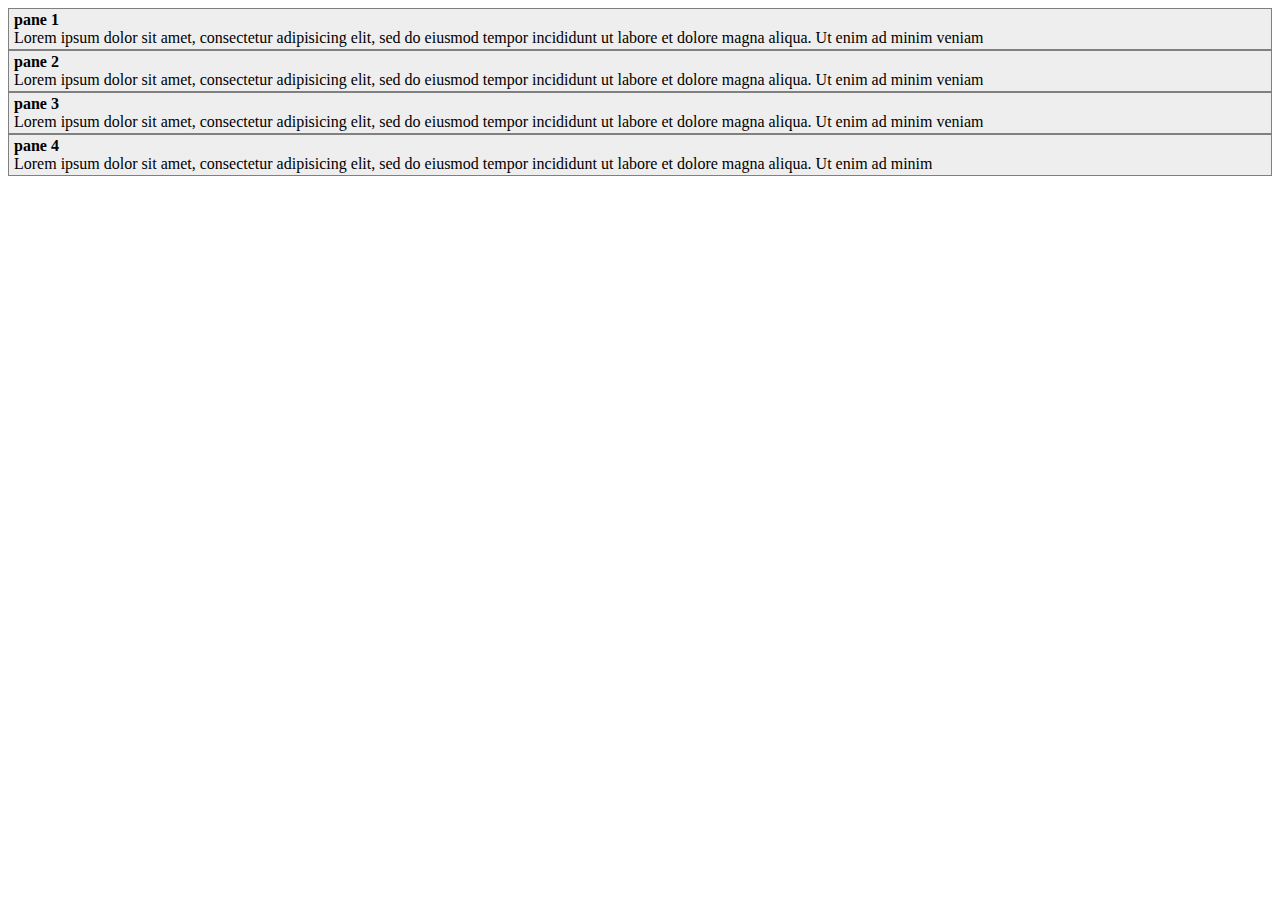
==== index.html @ 0ed7083e "Initial commit" ====
<!DOCTYPE html>
<html>
<head>
  <title>Bayan</title>

  <style type="text/css">
    .bayan {
      background: #eee;
    }
    .pane {
      border: 1px solid gray;
      padding: 2px 5px;
    }
    .header {
      font-weight: bold;
    }
  </style>
</head>
<body>

<div class="bayan">
  <div class="pane">
    <div class="header">pane 1</div>
    <div class="body">Lorem ipsum dolor sit amet, consectetur adipisicing elit, sed do eiusmod tempor incididunt ut labore et dolore magna aliqua. Ut enim ad minim veniam</div>
  </div>
  <div class="pane">
    <div class="header">pane 2</div>
    <div class="body">Lorem ipsum dolor sit amet, consectetur adipisicing elit, sed do eiusmod tempor incididunt ut labore et dolore magna aliqua. Ut enim ad minim veniam</div>
  </div>
  <div class="pane">
    <div class="header">pane 3</div>
    <div class="body">Lorem ipsum dolor sit amet, consectetur adipisicing elit, sed do eiusmod tempor incididunt ut labore et dolore magna aliqua. Ut enim ad minim veniam</div>
  </div>
  <div class="pane">
    <div class="header">pane 4</div>
    <div class="body">Lorem ipsum dolor sit amet, consectetur adipisicing elit, sed do eiusmod tempor incididunt ut labore et dolore magna aliqua. Ut enim ad minim</div>

  </div>
</div>


</body>
</html>
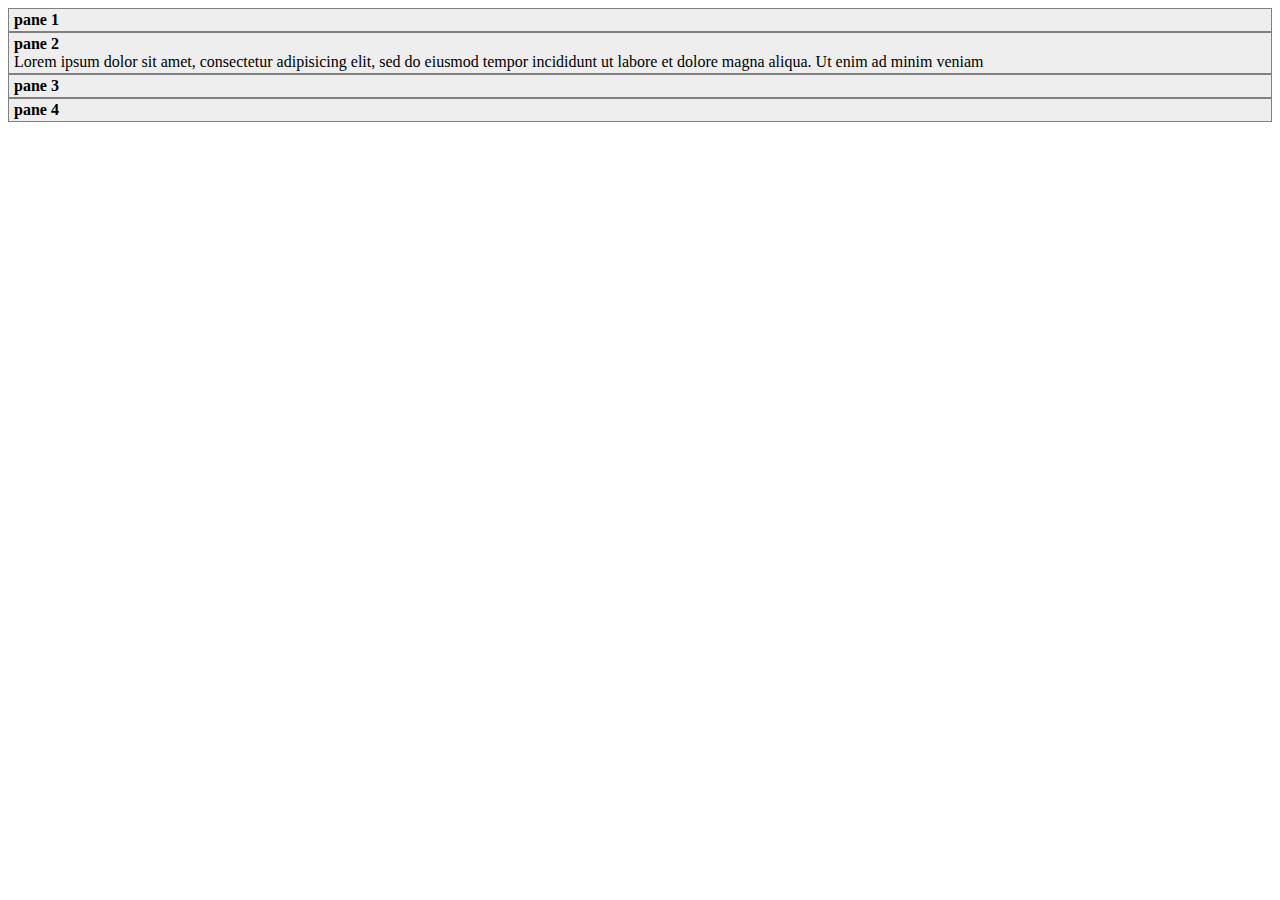
==== commit 5dc6eb62: "extract assets to separate files" ====
--- a/index.html
+++ b/index.html
@@ -2,19 +2,10 @@
 <html>
 <head>
   <title>Bayan</title>
+  <link rel="stylesheet" type="text/css" href="bayan.css">
 
-  <style type="text/css">
-    .bayan {
-      background: #eee;
-    }
-    .pane {
-      border: 1px solid gray;
-      padding: 2px 5px;
-    }
-    .header {
-      font-weight: bold;
-    }
-  </style>
+  <script type="text/javascript" src="http://yandex.st/jquery/2.0.3/jquery.js"></script>
+  <script type="text/javascript" src="bayan.js"></script>
 </head>
 <body>
 
@@ -23,21 +14,22 @@
     <div class="header">pane 1</div>
     <div class="body">Lorem ipsum dolor sit amet, consectetur adipisicing elit, sed do eiusmod tempor incididunt ut labore et dolore magna aliqua. Ut enim ad minim veniam</div>
   </div>
-  <div class="pane">
+
+  <div class="pane open">
     <div class="header">pane 2</div>
     <div class="body">Lorem ipsum dolor sit amet, consectetur adipisicing elit, sed do eiusmod tempor incididunt ut labore et dolore magna aliqua. Ut enim ad minim veniam</div>
   </div>
+
   <div class="pane">
     <div class="header">pane 3</div>
     <div class="body">Lorem ipsum dolor sit amet, consectetur adipisicing elit, sed do eiusmod tempor incididunt ut labore et dolore magna aliqua. Ut enim ad minim veniam</div>
   </div>
+
   <div class="pane">
     <div class="header">pane 4</div>
     <div class="body">Lorem ipsum dolor sit amet, consectetur adipisicing elit, sed do eiusmod tempor incididunt ut labore et dolore magna aliqua. Ut enim ad minim</div>
-
   </div>
 </div>
 
-
 </body>
 </html>
--- a/bayan.css
+++ b/bayan.css
@@ -0,0 +1,16 @@
+.bayan {
+  background: #eee;
+}
+.pane {
+  border: 1px solid gray;
+  padding: 2px 5px;
+}
+.header {
+  font-weight: bold;
+}
+.body {
+  display: none;
+}
+.open .body {
+  display: block;
+}
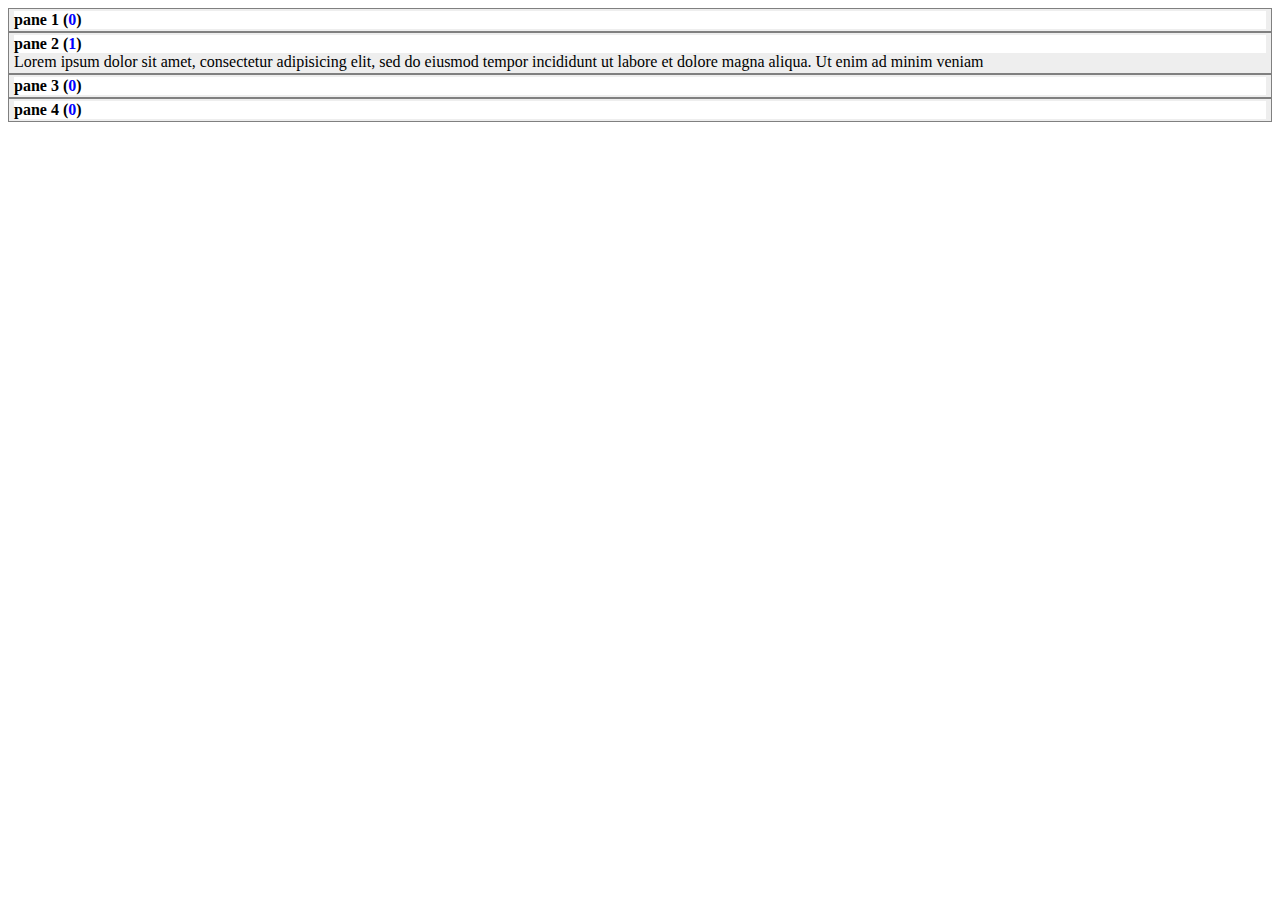
==== commit a627f1b6: "bayan now works" ====
--- a/index.html
+++ b/index.html
@@ -10,23 +10,25 @@
 <body>
 
 <div class="bayan">
+
   <div class="pane">
-    <div class="header">pane 1</div>
-    <div class="body">Lorem ipsum dolor sit amet, consectetur adipisicing elit, sed do eiusmod tempor incididunt ut labore et dolore magna aliqua. Ut enim ad minim veniam</div>
+    <div class="header">pane 1 (<span class="counter">0</span>)</div>
+
+    <div id="foo" class="body">Lorem ipsum dolor sit amet, consectetur adipisicing elit, sed do eiusmod tempor incididunt ut labore et dolore magna aliqua. Ut enim ad minim veniam</div>
   </div>
 
   <div class="pane open">
-    <div class="header">pane 2</div>
+    <div class="header">pane 2 (<span class="counter">1</span>)</div>
     <div class="body">Lorem ipsum dolor sit amet, consectetur adipisicing elit, sed do eiusmod tempor incididunt ut labore et dolore magna aliqua. Ut enim ad minim veniam</div>
   </div>
 
   <div class="pane">
-    <div class="header">pane 3</div>
+    <div class="header">pane 3 (<span class="counter">0</span>)</div>
     <div class="body">Lorem ipsum dolor sit amet, consectetur adipisicing elit, sed do eiusmod tempor incididunt ut labore et dolore magna aliqua. Ut enim ad minim veniam</div>
   </div>
 
   <div class="pane">
-    <div class="header">pane 4</div>
+    <div class="header">pane 4 (<span class="counter">0</span>)</div>
     <div class="body">Lorem ipsum dolor sit amet, consectetur adipisicing elit, sed do eiusmod tempor incididunt ut labore et dolore magna aliqua. Ut enim ad minim</div>
   </div>
 </div>
--- a/bayan.css
+++ b/bayan.css
@@ -7,10 +7,18 @@
 }
 .header {
   font-weight: bold;
+  background-color: white;
 }
+
 .body {
-  display: none;
+  max-height: 0;
+  overflow: hidden;
+  -webkit-transition: max-height 500ms linear 0;
 }
 .open .body {
-  display: block;
+  max-height: 100%;
 }
+
+.counter {
+  color: blue;
+}
